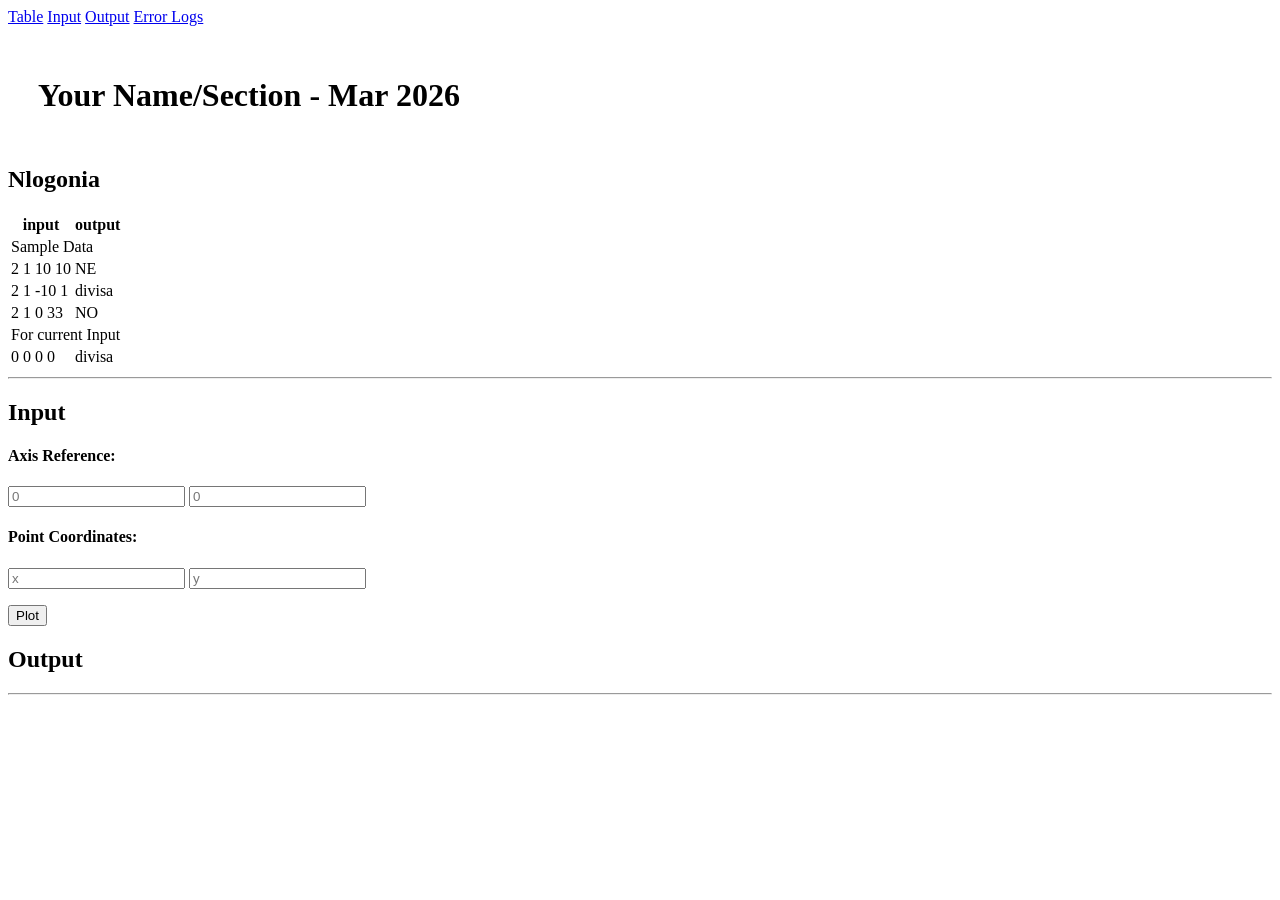
==== public/3rd Graded/index.html @ 8fef6964 "3rdgradedupdate" ====
<!DOCTYPE html>
<html>
<head>
  <meta charset="utf-8">
  <meta name="viewport" content="width=device-width">
  <!-- change the authors name to both your names-->
  <meta name="author" content="Sir Roy/Al Mendoza">
  <meta name="description" content="testing and debugging">
  <meta name="keywords" content="testing and debugging">
  <title>CS 3 </title>
  <link href="style.css" rel="stylesheet" type="text/css" />
  <link rel="preconnect" href="https://fonts.googleapis.com">
  <link rel="preconnect" href="https://fonts.gstatic.com" crossorigin>
  <link href="https://fonts.googleapis.com/css2?family=Open+Sans&family=Poppins:wght@300&family=Roboto&display=swap" rel="stylesheet">
  <link rel="icon" type="image/x-icon" href="images/favicon.ico">
</head>

<body>
  <header>
    <nav>
      <a href="#start">Table</a>
      <a href="#input">Input</a>
      <a href="#output">Output</a>
      <a href="errorlogs.html">Error Logs</a>
    </nav>
    
    <h1 style="padding: 30px">Your Name/Section  - Mar 2026 </h1>
    <h2 id="start"> Nlogonia </h2>
  </header>

  <section id="table">
    <table> 
      <tr class="rColor">
        <th> input </th> <th> output</th>
      </tr>
      <tr class="rColor"> 
        <td colspan="2"> Sample Data</td>
      </tr>
      <tr> 
        <td> 2 1 10 10 </td> <td> NE</td>
      </tr>
      <tr> 
        <td> 2 1 -10 1 </td> <td> divisa</td>
      </tr>
      <tr> 
        <td> 2 1 0 33 </td> <td> NO </td>
      </tr>
      <tr  class="rColor"> 
        <td colspan="2"> For current Input</td>
      </tr>
      <tr> 
        <td id="in1"> 0 0 0 0 </td> <td id="out1"> divisa </td>
      </tr>
    </table>
    <hr>
  </section>
  
  <section id="input">
    <h2> Input </h2>
  
    <h4>Axis Reference:</h4>
    <p>
      <input type="number" id="x0" placeholder="0">
      <input type="number" id="y0" placeholder="0">
    </p>
    
    <h4>Point Coordinates:</h4>
    <p>
      <input type="number" id="x" placeholder="x"> 
      <input type="number" id="y" placeholder="y">
    </p>
    <button onclick="plotPoint(Number(x0.value),Number(y0.value),Number(x.value), Number(y.value))"> Plot </button>
  </section>
  
  <section id="output">
    <h2 id="output"> Output </h2>
  
    <div id="coordinatePlane">
        <div id="xAxis" class="axis"></div>
        <div id="yAxis" class="axis"></div>
    </div>
    <hr>
  </section>
  
  <!--- anchors for socmed site are done with image sprites -->
  <footer>
    <a href="https://facebook.com"> 
    <div class="icon facebook"></div>
    </a>
    <a href="https://twitter.com">
    <div class="icon twitter"></div>
    </a>
    <a href="https://github.com">
    <div class="icon github"></div>
    </a>
  </footer>
  <script defer src="script.js"></script>
</body>

</html>
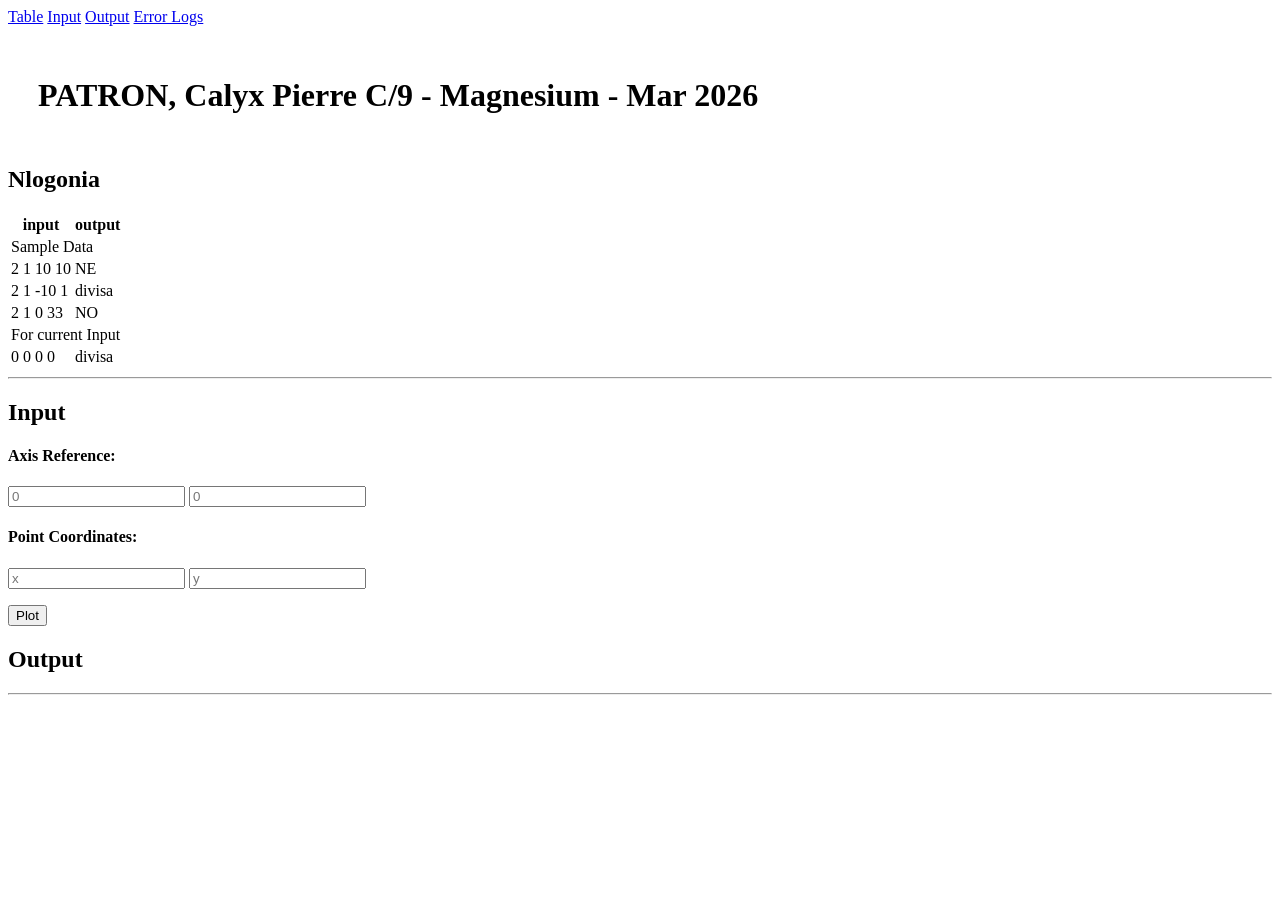
==== commit 7dacf6c9: "updateindex" ====
--- a/public/3rd Graded/index.html
+++ b/public/3rd Graded/index.html
@@ -24,7 +24,7 @@
       <a href="errorlogs.html">Error Logs</a>
     </nav>
     
-    <h1 style="padding: 30px">Your Name/Section  - Mar 2026 </h1>
+    <h1 style="padding: 30px"> PATRON, Calyx Pierre C/9 - Magnesium - Mar 2026 </h1>
     <h2 id="start"> Nlogonia </h2>
   </header>
 
